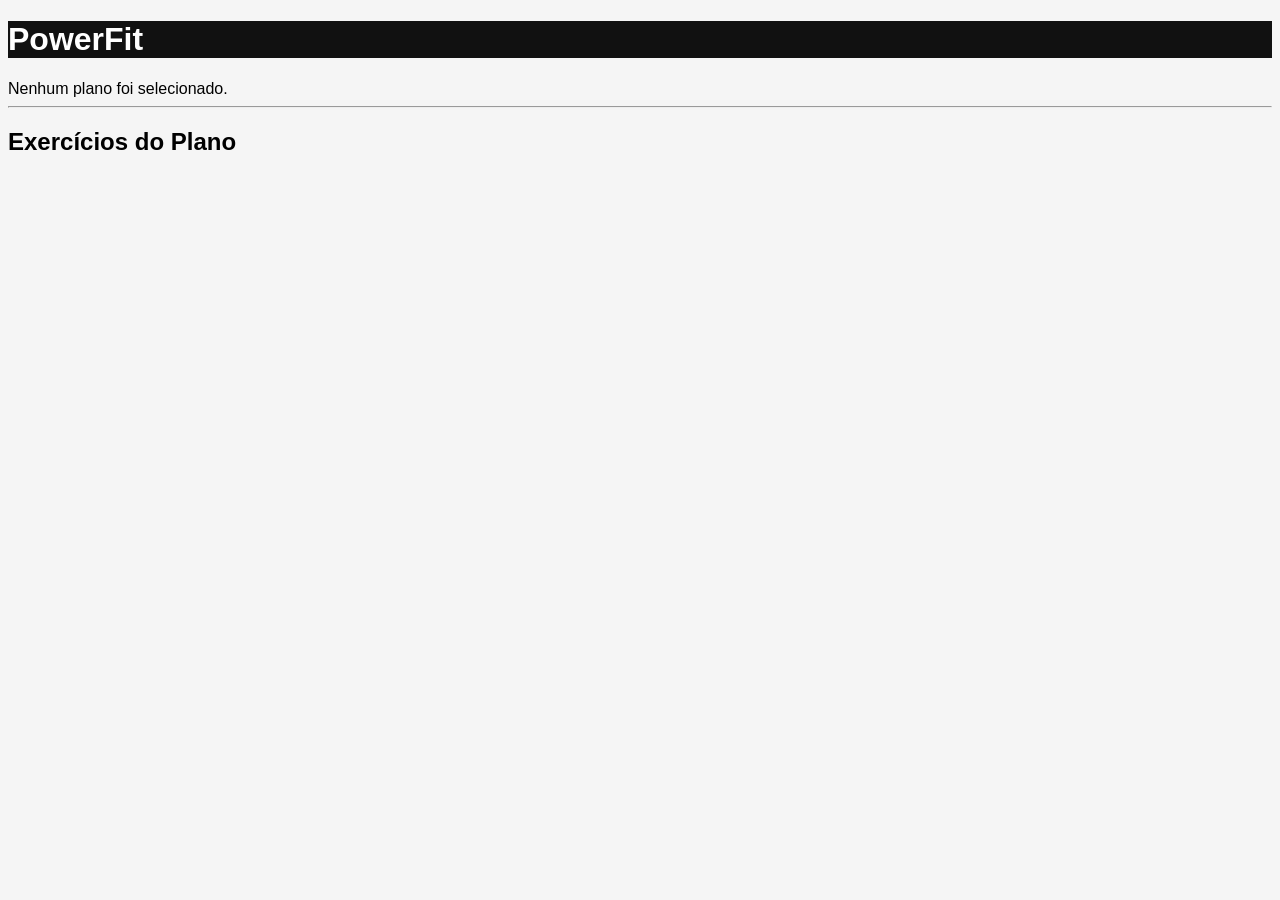
==== detalhe.html @ 7bc95470 "inicial trabalho" ====
<!DOCTYPE html>
<html lang="pt-BR">
<head>

<meta charset="UTF-8">
<meta name="viewport" content="width=device-width, initial-scale=1.0">

<title>Detalhes</title>



<link rel="stylesheet" href="styles.css">

</head>

<body>

<header class="bg-dark text-white p-3">
    <div class="container">
        <h1>PowerFit</h1>
    </div>
</header>

<div class="container mt-4">

    <div id="detalhes-treino"></div>

    <hr class="my-5">

    <h2>Exercícios do Plano</h2>

    <div class="row mt-3" id="exercicios-container"></div>

</div>

<script src="app.js"></script>

</body>
</html>
---- styles.css ----
body{
    background-color:#f5f5f5;
    font-family:Arial, Helvetica, sans-serif;
    ;
}

header{
    background:#111;
    color:white;
}

.slide-img{
    height:100px;
    object-fit:cover;
}

.card-img-top{
    height: 120px;
    object-fit:cover;
}

.card{
    border:none;
    transition:0.3s;
    box-shadow:0 2px 8px rgba(0,0,0,0.15);
}

.card:hover{
    transform:translateY(-5px);
}

.card-body{
    text-align:center;
}

.detalhe-img{
    width:100%;
    max-width:400px;
    height:250px;
    object-fit:cover;
    display:block;
    margin:auto;
}

.exercicio-img{
    height:150px;
    object-fit:cover;
}

.list-group-item{
    font-size:15px;
}

footer{
    border-top:1px solid #ddd;
    padding-top:20px;
}

@media(max-width:768px){

    .slide-img{
        height:180px;
    }

    .card-img-top{
        height:50px;
    }

    .detalhe-img{
        height:180px;
    }

    .exercicio-img{
        height:120px;
    }

}
.slide-img{
    width:100px !important;
    height:100px !important;
    object-fit:cover;
}
.hero{
    background:linear-gradient(135deg,#111,#444);
    color:white;
    border-radius:10px;
    margin:20px;
}

.navbar-brand{
    font-size:1.5rem;
}

.nav-link{
    font-weight:500;
}

.nav-link:hover{
    color:#dc3545 !important;
}

html{
    scroll-behavior:smooth;
}
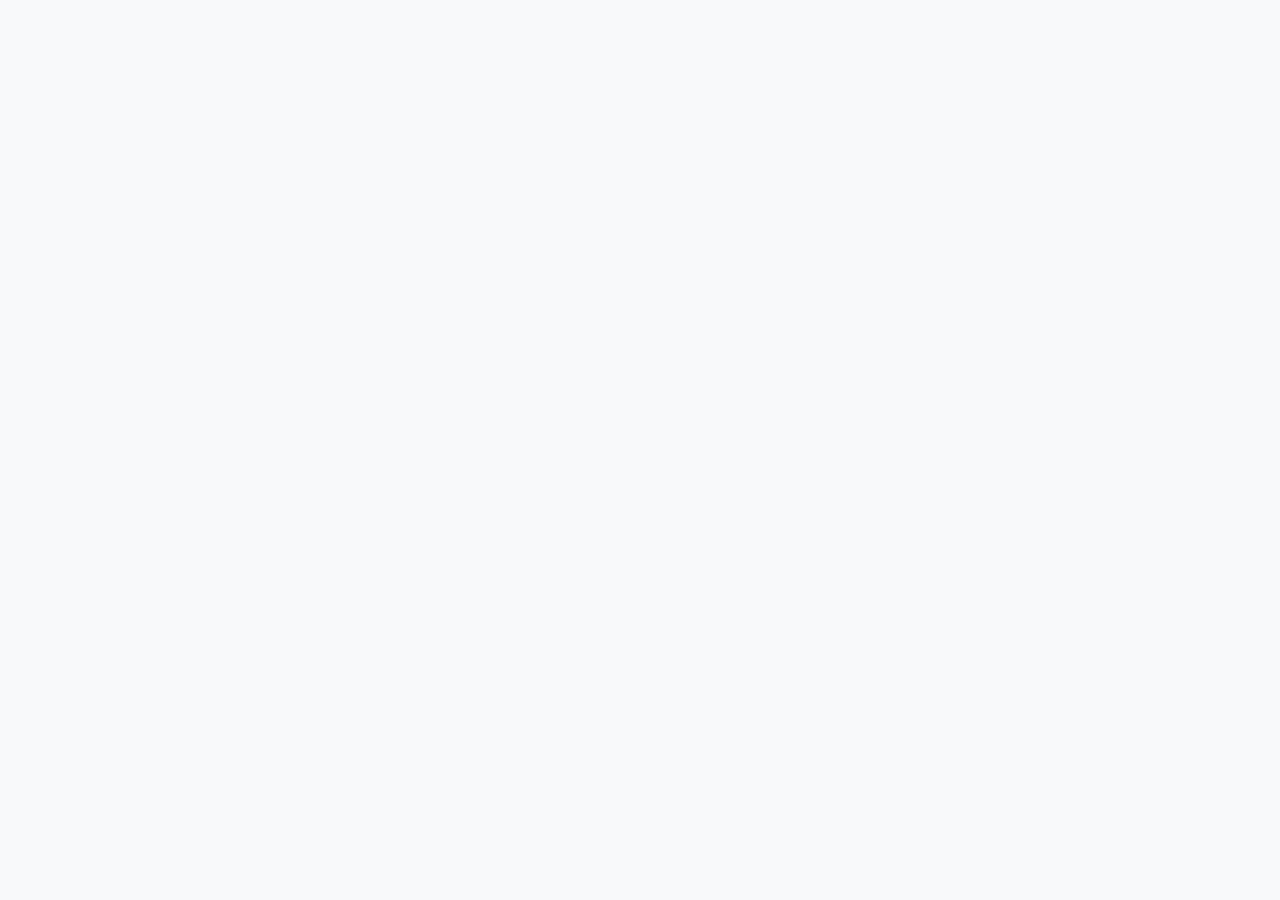
==== commit 0b0d9c89: "completo" ====
--- a/detalhe.html
+++ b/detalhe.html
@@ -1,39 +1,100 @@
 <!DOCTYPE html>
 <html lang="pt-BR">
+
 <head>
+  <meta charset="UTF-8">
+  <title>Detalhes do Treino</title>
 
-<meta charset="UTF-8">
-<meta name="viewport" content="width=device-width, initial-scale=1.0">
-
-<title>Detalhes</title>
-
-
-
-<link rel="stylesheet" href="styles.css">
-
+  <link href="https://cdn.jsdelivr.net/npm/bootstrap@5.3.3/dist/css/bootstrap.min.css" rel="stylesheet">
 </head>
 
-<body>
+<body class="bg-light">
 
-<header class="bg-dark text-white p-3">
-    <div class="container">
-        <h1>PowerFit</h1>
+<div class="container mt-4" id="detalhes"></div>
+
+<script>
+
+const API = "http://localhost:3000/planos";
+
+// PEGAR ID DA URL
+const params = new URLSearchParams(window.location.search);
+const id = params.get("id");
+
+// PEGAR USUÁRIO LOGADO
+function getUser() {
+  return JSON.parse(sessionStorage.getItem("usuario"));
+}
+
+// CARREGAR DETALHES
+async function carregarDetalhes() {
+
+  const res = await fetch(`${API}/${id}`);
+  const item = await res.json();
+
+  const user = getUser();
+
+  let favorito = false;
+
+  // verificar favorito (se existir lista no usuário)
+  if (user?.favoritos?.includes(item.id)) {
+    favorito = true;
+  }
+
+  document.getElementById("detalhes").innerHTML = `
+  
+    <div class="card p-3">
+
+      <img src="${item.imagem}" class="img-fluid mb-3">
+
+      <h2>${item.nome}</h2>
+      <p>${item.descricao}</p>
+
+      <button class="btn ${favorito ? "btn-danger" : "btn-outline-danger"}"
+        onclick="toggleFavorito(${item.id})">
+
+        ${favorito ? "❤️ Favoritado" : "🤍 Favoritar"}
+      </button>
+
     </div>
-</header>
+  
+  `;
+}
 
-<div class="container mt-4">
+// FAVORITOS
+async function toggleFavorito(idItem) {
 
-    <div id="detalhes-treino"></div>
+  let user = getUser();
 
-    <hr class="my-5">
+  if (!user) {
+    alert("Faça login primeiro");
+    return;
+  }
 
-    <h2>Exercícios do Plano</h2>
+  if (!user.favoritos) {
+    user.favoritos = [];
+  }
 
-    <div class="row mt-3" id="exercicios-container"></div>
+  if (user.favoritos.includes(idItem)) {
+    user.favoritos = user.favoritos.filter(f => f !== idItem);
+  } else {
+    user.favoritos.push(idItem);
+  }
 
-</div>
+  // atualizar no JSONServer
+  await fetch(`http://localhost:3000/usuarios/${user.id}`, {
+    method: "PUT",
+    headers: { "Content-Type": "application/json" },
+    body: JSON.stringify(user)
+  });
 
-<script src="app.js"></script>
+  sessionStorage.setItem("usuario", JSON.stringify(user));
+
+  carregarDetalhes();
+}
+
+carregarDetalhes();
+
+</script>
 
 </body>
 </html>
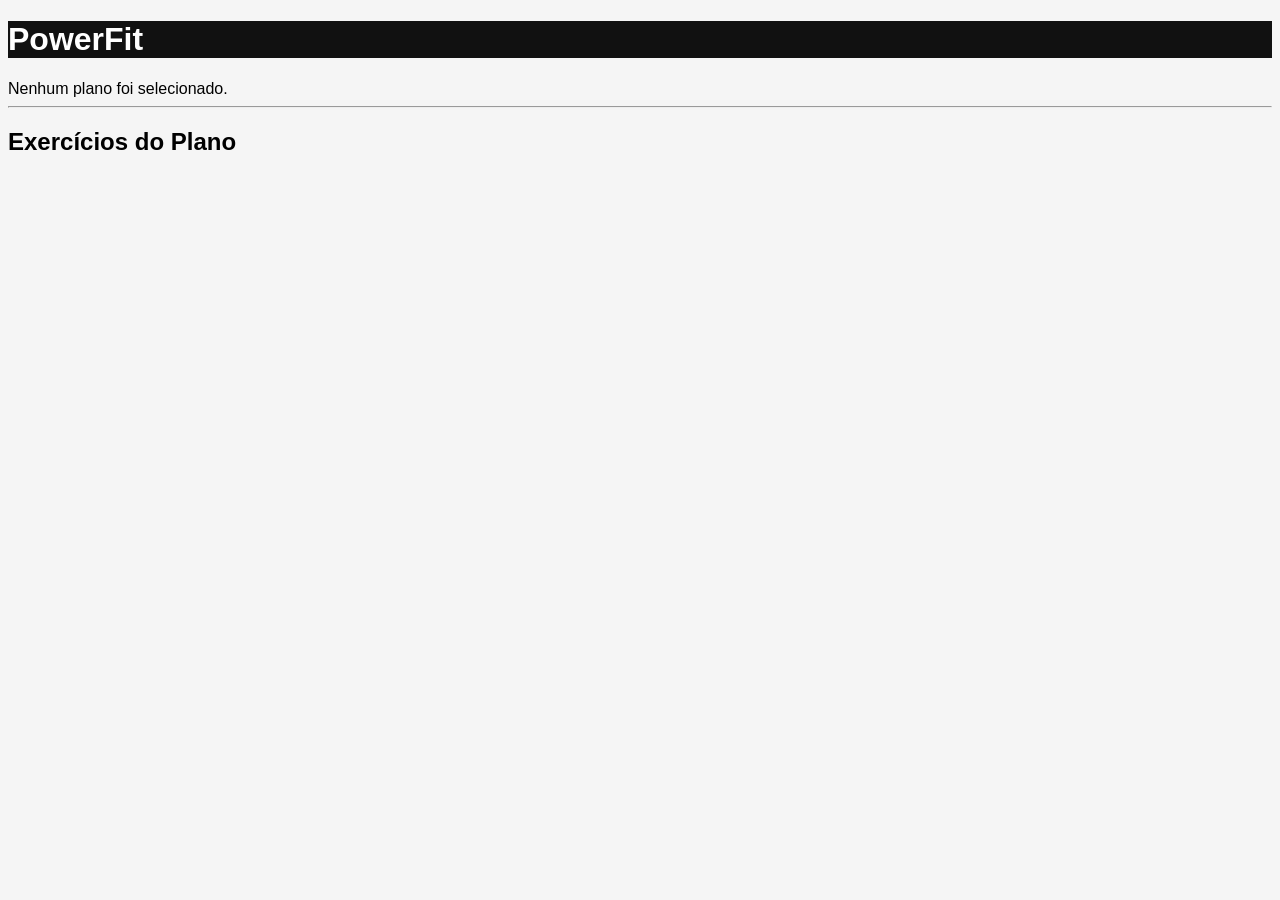
==== commit c9c13062: "atualização favorito funcional treino" ====
--- a/detalhe.html
+++ b/detalhe.html
@@ -1,100 +1,39 @@
 <!DOCTYPE html>
 <html lang="pt-BR">
+<head>
 
-<head>
-  <meta charset="UTF-8">
-  <title>Detalhes do Treino</title>
+<meta charset="UTF-8">
+<meta name="viewport" content="width=device-width, initial-scale=1.0">
 
-  <link href="https://cdn.jsdelivr.net/npm/bootstrap@5.3.3/dist/css/bootstrap.min.css" rel="stylesheet">
+<title>Detalhes</title>
+
+
+
+<link rel="stylesheet" href="styles.css">
+
 </head>
 
-<body class="bg-light">
+<body>
 
-<div class="container mt-4" id="detalhes"></div>
+<header class="bg-dark text-white p-3">
+    <div class="container">
+        <h1>PowerFit</h1>
+    </div>
+</header>
 
-<script>
+<div class="container mt-4">
 
-const API = "http://localhost:3000/planos";
+    <div id="detalhes-treino"></div>
 
-// PEGAR ID DA URL
-const params = new URLSearchParams(window.location.search);
-const id = params.get("id");
+    <hr class="my-5">
 
-// PEGAR USUÁRIO LOGADO
-function getUser() {
-  return JSON.parse(sessionStorage.getItem("usuario"));
-}
+    <h2>Exercícios do Plano</h2>
 
-// CARREGAR DETALHES
-async function carregarDetalhes() {
+    <div class="row mt-3" id="exercicios-container"></div>
 
-  const res = await fetch(`${API}/${id}`);
-  const item = await res.json();
+</div>
 
-  const user = getUser();
-
-  let favorito = false;
-
-  // verificar favorito (se existir lista no usuário)
-  if (user?.favoritos?.includes(item.id)) {
-    favorito = true;
-  }
-
-  document.getElementById("detalhes").innerHTML = `
-  
-    <div class="card p-3">
-
-      <img src="${item.imagem}" class="img-fluid mb-3">
-
-      <h2>${item.nome}</h2>
-      <p>${item.descricao}</p>
-
-      <button class="btn ${favorito ? "btn-danger" : "btn-outline-danger"}"
-        onclick="toggleFavorito(${item.id})">
-
-        ${favorito ? "❤️ Favoritado" : "🤍 Favoritar"}
-      </button>
-
-    </div>
-  
-  `;
-}
-
-// FAVORITOS
-async function toggleFavorito(idItem) {
-
-  let user = getUser();
-
-  if (!user) {
-    alert("Faça login primeiro");
-    return;
-  }
-
-  if (!user.favoritos) {
-    user.favoritos = [];
-  }
-
-  if (user.favoritos.includes(idItem)) {
-    user.favoritos = user.favoritos.filter(f => f !== idItem);
-  } else {
-    user.favoritos.push(idItem);
-  }
-
-  // atualizar no JSONServer
-  await fetch(`http://localhost:3000/usuarios/${user.id}`, {
-    method: "PUT",
-    headers: { "Content-Type": "application/json" },
-    body: JSON.stringify(user)
-  });
-
-  sessionStorage.setItem("usuario", JSON.stringify(user));
-
-  carregarDetalhes();
-}
-
-carregarDetalhes();
-
-</script>
+<script src="app.js"></script>
 
 </body>
 </html>
--- a/styles.css
+++ b/styles.css
@@ -0,0 +1,104 @@
+body{
+    background-color:#f5f5f5;
+    font-family:Arial, Helvetica, sans-serif;
+    ;
+}
+
+header{
+    background:#111;
+    color:white;
+}
+
+.slide-img{
+    height:100px;
+    object-fit:cover;
+}
+
+.card-img-top{
+    height: 120px;
+    object-fit:cover;
+}
+
+.card{
+    border:none;
+    transition:0.3s;
+    box-shadow:0 2px 8px rgba(0,0,0,0.15);
+}
+
+.card:hover{
+    transform:translateY(-5px);
+}
+
+.card-body{
+    text-align:center;
+}
+
+.detalhe-img{
+    width:100%;
+    max-width:400px;
+    height:250px;
+    object-fit:cover;
+    display:block;
+    margin:auto;
+}
+
+.exercicio-img{
+    height:150px;
+    object-fit:cover;
+}
+
+.list-group-item{
+    font-size:15px;
+}
+
+footer{
+    border-top:1px solid #ddd;
+    padding-top:20px;
+}
+
+@media(max-width:768px){
+
+    .slide-img{
+        height:180px;
+    }
+
+    .card-img-top{
+        height:50px;
+    }
+
+    .detalhe-img{
+        height:180px;
+    }
+
+    .exercicio-img{
+        height:120px;
+    }
+
+}
+.slide-img{
+    width:100px !important;
+    height:100px !important;
+    object-fit:cover;
+}
+.hero{
+    background:linear-gradient(135deg,#111,#444);
+    color:white;
+    border-radius:10px;
+    margin:20px;
+}
+
+.navbar-brand{
+    font-size:1.5rem;
+}
+
+.nav-link{
+    font-weight:500;
+}
+
+.nav-link:hover{
+    color:#dc3545 !important;
+}
+
+html{
+    scroll-behavior:smooth;
+}
